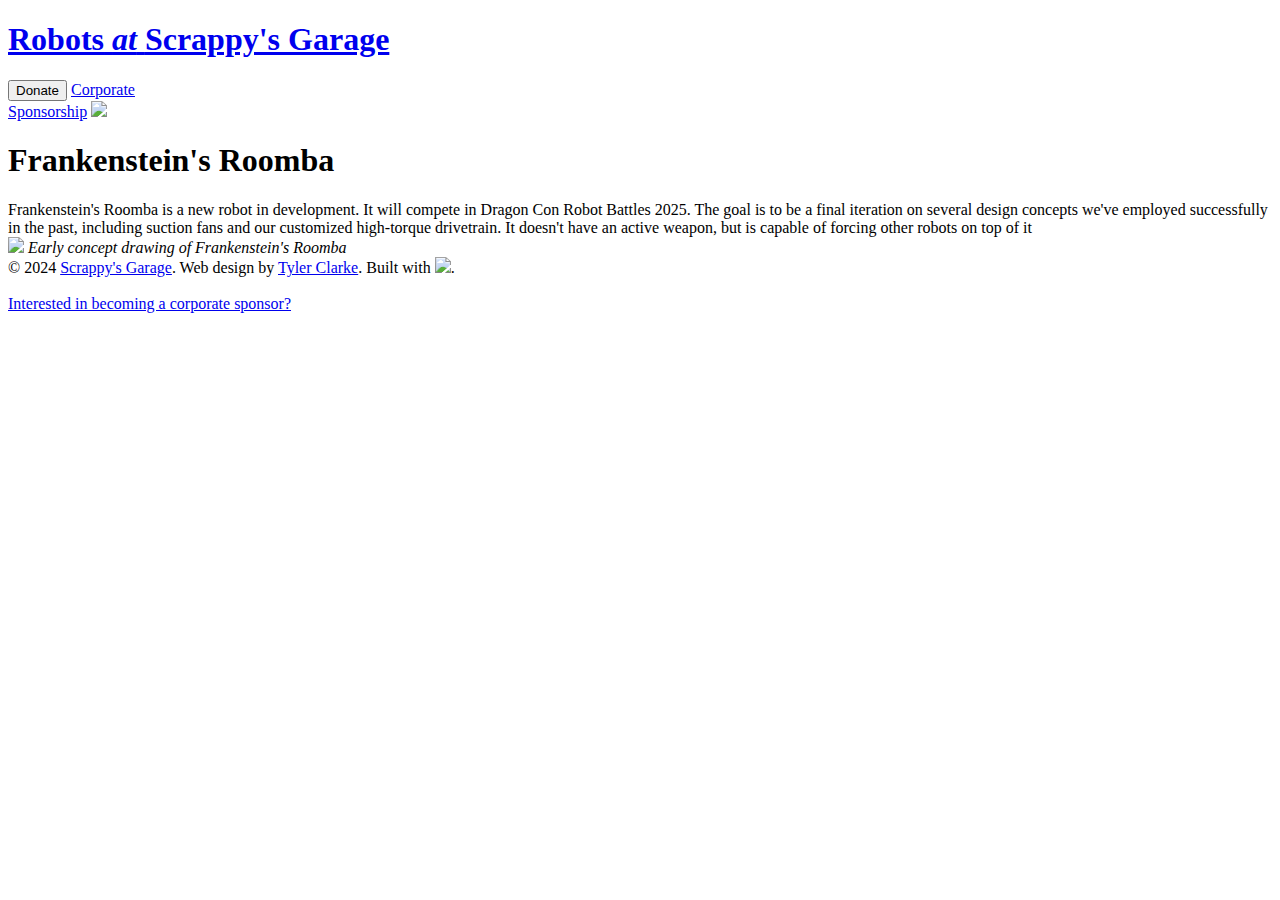
==== output/frankensteinsroomba.html @ 521b32eb "try a fancy thingy!" ====
<!DOCTYPE html>

<html>

<head>
    <title>Robots of Scrappy's Garage</title>
    <link rel="stylesheet" href="http://deesh.local:8080/main.css?v=YOUSUCK">
    <link rel="icon" href="http://deesh.local:8080/res/favicon.png">
    <meta name="viewport" content="width=device-width, initial-scale=1" />
    <meta charset="utf-8">
    <script src="http://deesh.local:8080/scrolly.min.js"></script>
    <meta http-equiv="Content-Security-Policy"
        content="default-src *; style-src 'self' 'unsafe-inline'; script-src 'self' 'unsafe-inline' 'unsafe-eval' http://www.google.com">
        <!-- disable security on external scripts -->

    <!-- TODO: SEO -->
</head>

<body>
    <div id="header">
        <a href="http://deesh.local:8080">
            <h1><span class="ethno">Robots</span> <i>at</i> <span class="scrappy">Scrappy's Garage</span></h1>
        </a>
        <button zeffy-form-link="https://www.zeffy.com/embed/donation-form/08a56967-a148-4e9e-b841-795ce5bea127?modal=true" class="donatebutton">Donate</button>
        <a href="http://deesh.local:8080/corporate.html" class="donatebutton">Corporate<br>Sponsorship</a>
        <a href="https://scrappysgarage.org"><img src="http://deesh.local:8080/res/favicon.png"></a>
    </div>
    <div id="main" class="scrolly-box scrolly-track">
        <div id="background"></div>
        <!-- <div class="backvideo"> <video autoplay muted loop> <source src="http://deesh.local:8080/res/far-too-much-bird.webm" type="video/webm"> </video> <div class="flexscreen"></div> </div>--> <h1>Frankenstein's Roomba</h1> <div class="text"> <div></div> Frankenstein's Roomba is a new robot in development. It will compete in Dragon Con Robot Battles 2025. The goal is to be a final iteration on several design concepts we've employed successfully in the past, including suction fans and our customized high-torque drivetrain. It doesn't have an active weapon, but is capable of forcing other robots on top of it <div></div> </div> <div class="image"> <img src="http://deesh.local:8080/res/frankensteinsroomba.png"> <i>Early concept drawing of Frankenstein's Roomba</i> </div> 
    </div>
    <div id="footer">
        © 2024 <a href="https://scrappysgarage.org/">Scrappy's Garage</a>. Web design by <a href="https://swaous.asuscomm.com/">Tyler Clarke</a>. Built with <a href="https://swaous.asuscomm.com/sitix"><img src="http://deesh.local:8080/res/sitix.png" style="height:1em;"></a>.<br><br>
        <a href="http://deesh.local:8080/corporate.html">Interested in becoming a corporate sponsor?</a>
    </div>
    <script async src="http://deesh.local:8080/zeffy.js"></script>
    <script src="http://deesh.local:8080/main.js"></script>
</body>

</html>
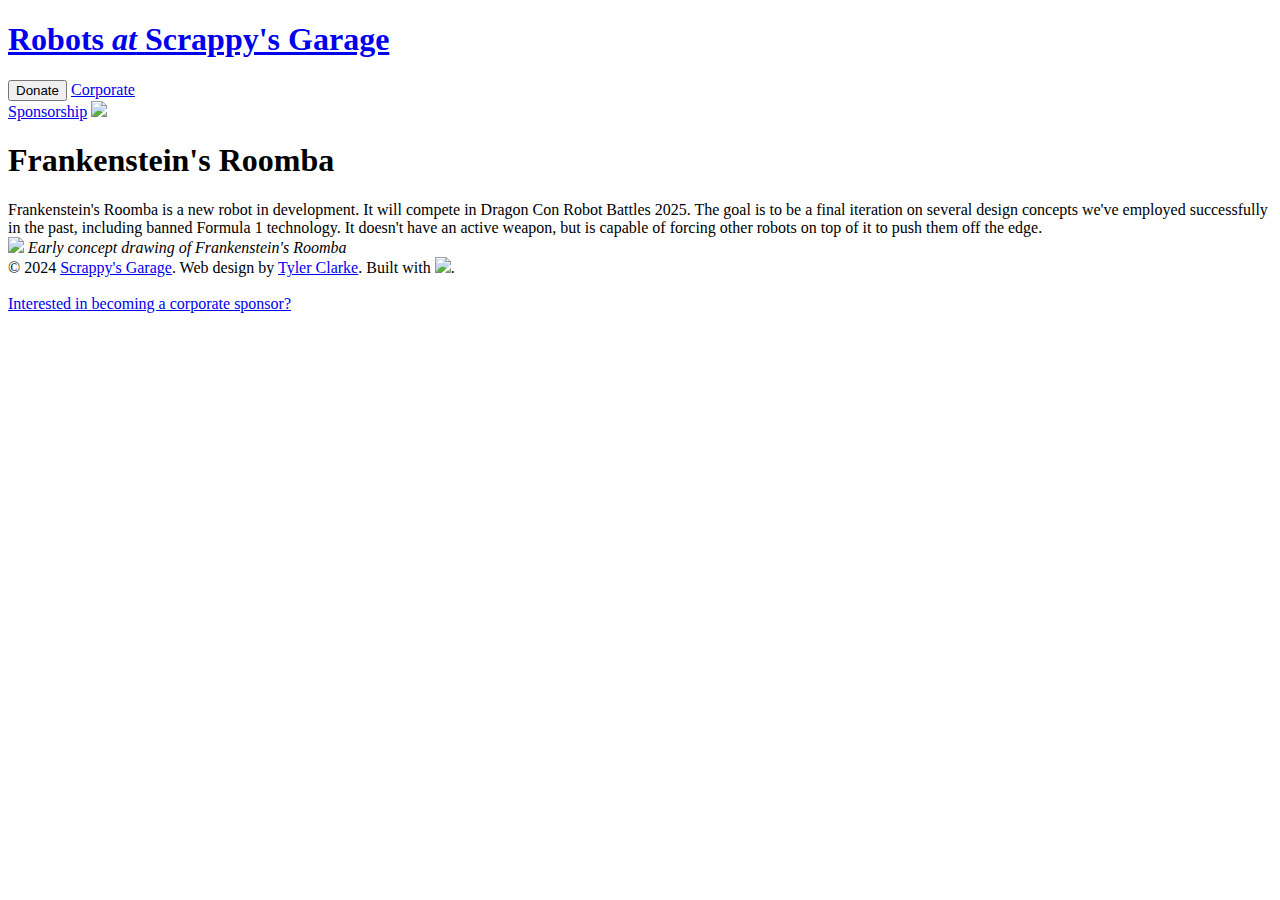
==== commit 8ba1c52e: "update the page" ====
--- a/output/frankensteinsroomba.html
+++ b/output/frankensteinsroomba.html
@@ -34,7 +34,7 @@
     </div>
     <div id="main" class="scrolly-box scrolly-track">
         <div id="background"></div>
-        <!-- <div class="backvideo"> <video autoplay muted loop> <source src="http://deesh.local:8080/res/far-too-much-bird.webm" type="video/webm"> </video> <div class="flexscreen"></div> </div>--> <h1>Frankenstein's Roomba</h1> <div class="text"> <div></div> Frankenstein's Roomba is a new robot in development. It will compete in Dragon Con Robot Battles 2025. The goal is to be a final iteration on several design concepts we've employed successfully in the past, including suction fans and our customized high-torque drivetrain. It doesn't have an active weapon, but is capable of forcing other robots on top of it <div></div> </div> <div class="image"> <img src="http://deesh.local:8080/res/frankensteinsroomba.png"> <i>Early concept drawing of Frankenstein's Roomba</i> </div> 
+        <!-- <div class="backvideo"> <video autoplay muted loop> <source src="http://deesh.local:8080/res/far-too-much-bird.webm" type="video/webm"> </video> <div class="flexscreen"></div> </div>--> <h1>Frankenstein's Roomba</h1> <div class="text"> <div></div> Frankenstein's Roomba is a new robot in development. It will compete in Dragon Con Robot Battles 2025. The goal is to be a final iteration on several design concepts we've employed successfully in the past, including banned Formula 1 technology. It doesn't have an active weapon, but is capable of forcing other robots on top of it to push them off the edge. <div></div> </div> <div class="image"> <img src="http://deesh.local:8080/res/frankensteinsroomba.png"> <i>Early concept drawing of Frankenstein's Roomba</i> </div> 
     </div>
     <div id="footer">
         © 2024 <a href="https://scrappysgarage.org/">Scrappy's Garage</a>. Web design by <a href="https://swaous.asuscomm.com/">Tyler Clarke</a>. Built with <a href="https://swaous.asuscomm.com/sitix"><img src="http://deesh.local:8080/res/sitix.png" style="height:1em;"></a>.<br><br>
